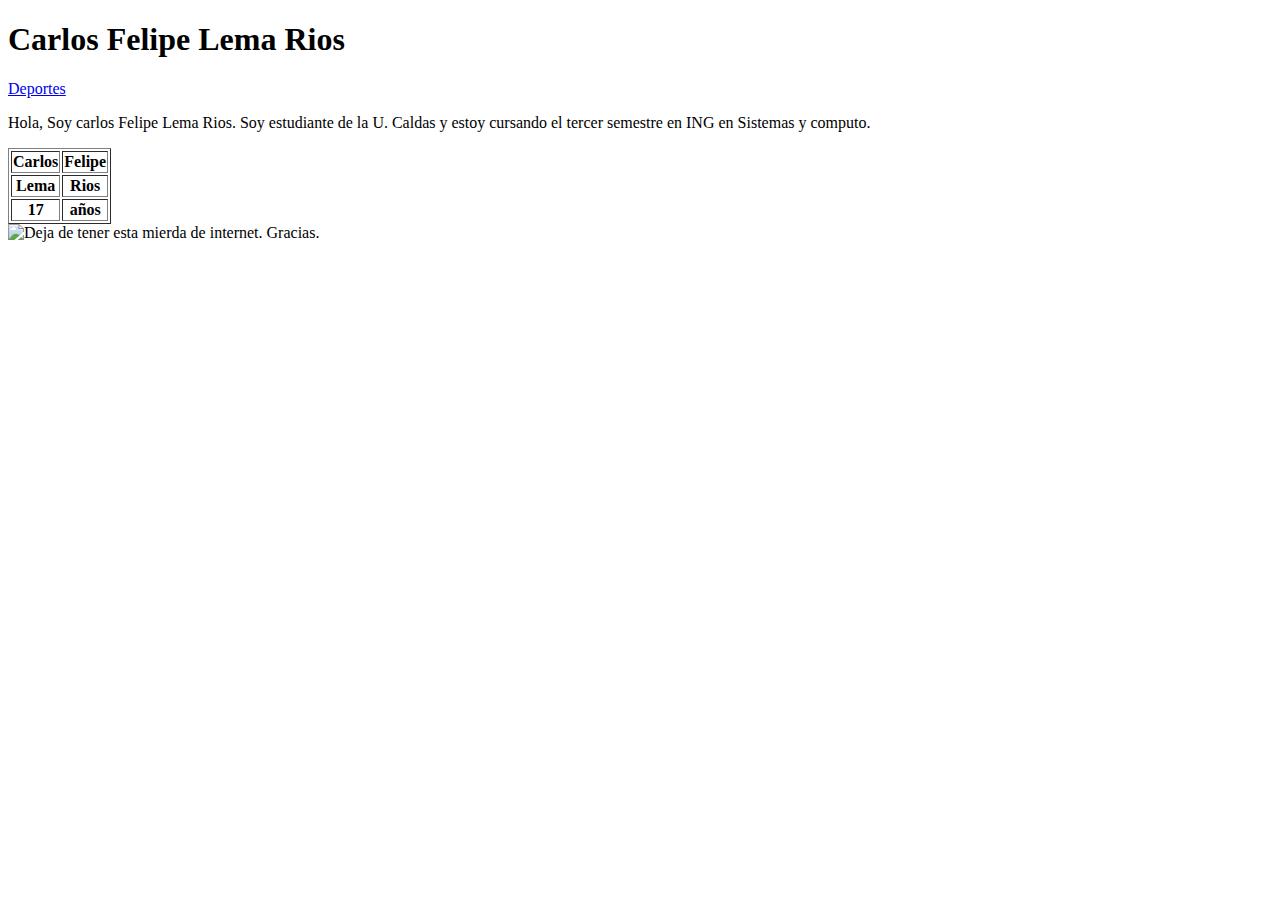
==== index.html @ 6b3eec36 "Deporte" ====
<!DOCTYPE html>
<html lang="en">
<head>
    <title>Universidad de caldas</title>
</head>
<body>

    <h1>Carlos Felipe Lema Rios</h1>
    <a href="deportes.html">Deportes</a>
    <a href=""></a>
    <p>Hola, Soy carlos Felipe Lema Rios. Soy estudiante de la U. Caldas y estoy cursando el
        tercer semestre en ING en Sistemas y computo.
    </p>
    <table border="1">
        <tr>
            <th>Carlos</th>
            <th>Felipe</th>
        </tr>
        <tr>
            <th>Lema</th>
            <th>Rios</th>
        </tr>
        <tr>
            <th>17</th>
            <th>años</th>
        </tr>

    </table>
    <img src="https://media.istockphoto.com/id/1484631693/es/foto/retrato-de-un-joven-cauc%C3%A1sico-adolescente-de-18-o-19-a%C3%B1os-al-aire-libre.jpg?s=612x612&w=0&k=20&c=AH7f1geIm-toSuCSrU60UJdFh4L0VZf2zhUC5xPbb1o=" alt="Deja de tener esta mierda de internet. Gracias.">
     
    
</body>
</html>
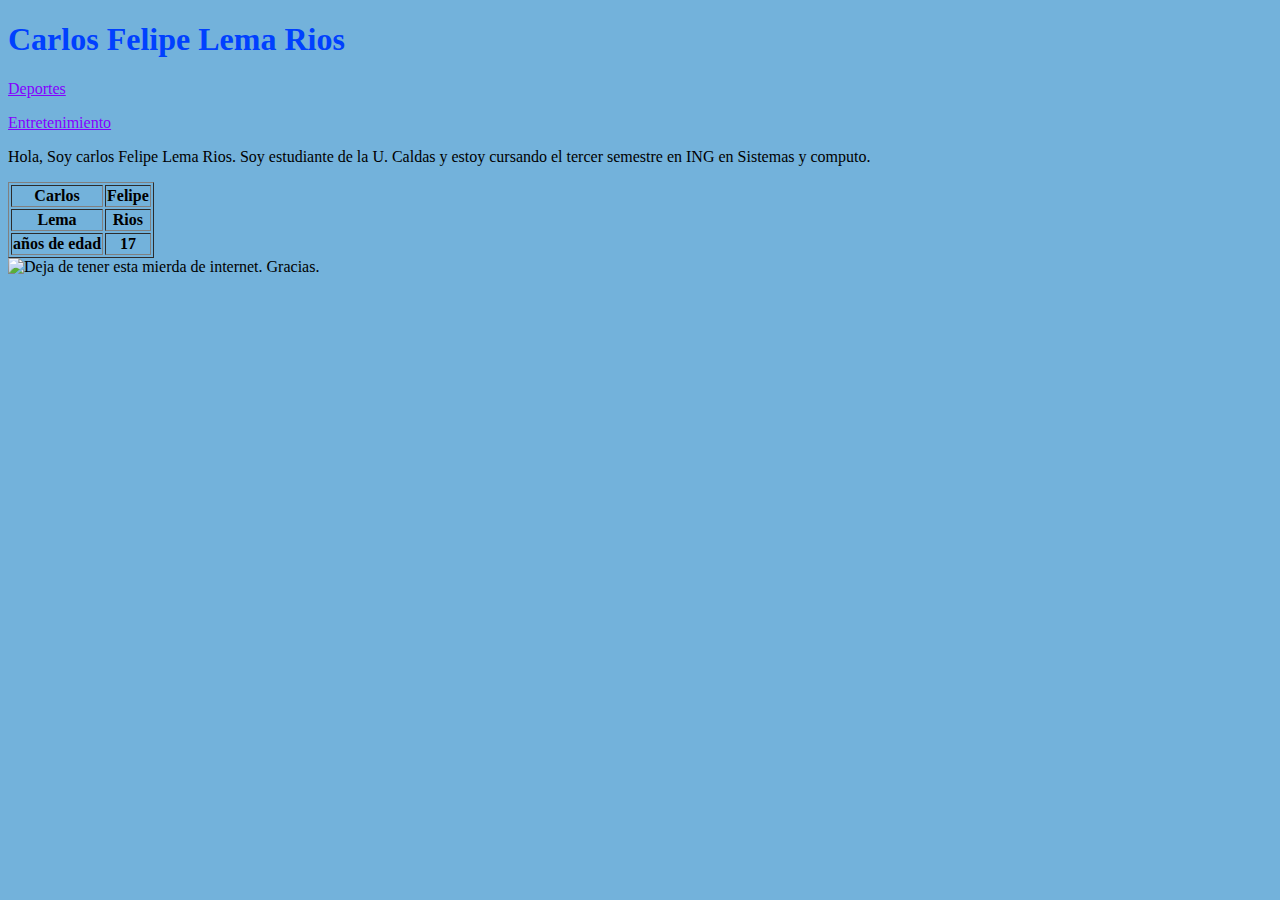
==== commit 2cb11a78: "Mercado Libre" ====
--- a/index.html
+++ b/index.html
@@ -2,11 +2,14 @@
 <html lang="en">
 <head>
     <title>Universidad de caldas</title>
+    <link rel="stylesheet" href="css/index.css">
 </head>
 <body>
 
     <h1>Carlos Felipe Lema Rios</h1>
     <a href="deportes.html">Deportes</a>
+    <p></p>
+    <a href="hobbies.html">Entretenimiento</a>
     <a href=""></a>
     <p>Hola, Soy carlos Felipe Lema Rios. Soy estudiante de la U. Caldas y estoy cursando el
         tercer semestre en ING en Sistemas y computo.
@@ -21,8 +24,8 @@
             <th>Rios</th>
         </tr>
         <tr>
+            <th>años de edad</th>
             <th>17</th>
-            <th>años</th>
         </tr>
 
     </table>
--- a/css/index.css
+++ b/css/index.css
@@ -0,0 +1,16 @@
+body{
+    background-color: rgb(115, 178, 219);
+}
+
+a{
+    color: rgb(132, 0, 255);
+}
+
+h1{
+    color: #0040ff;
+    font-family: fantasy;
+}
+.text-verde{
+    color: rgb(0, 0, 0);
+}
+0